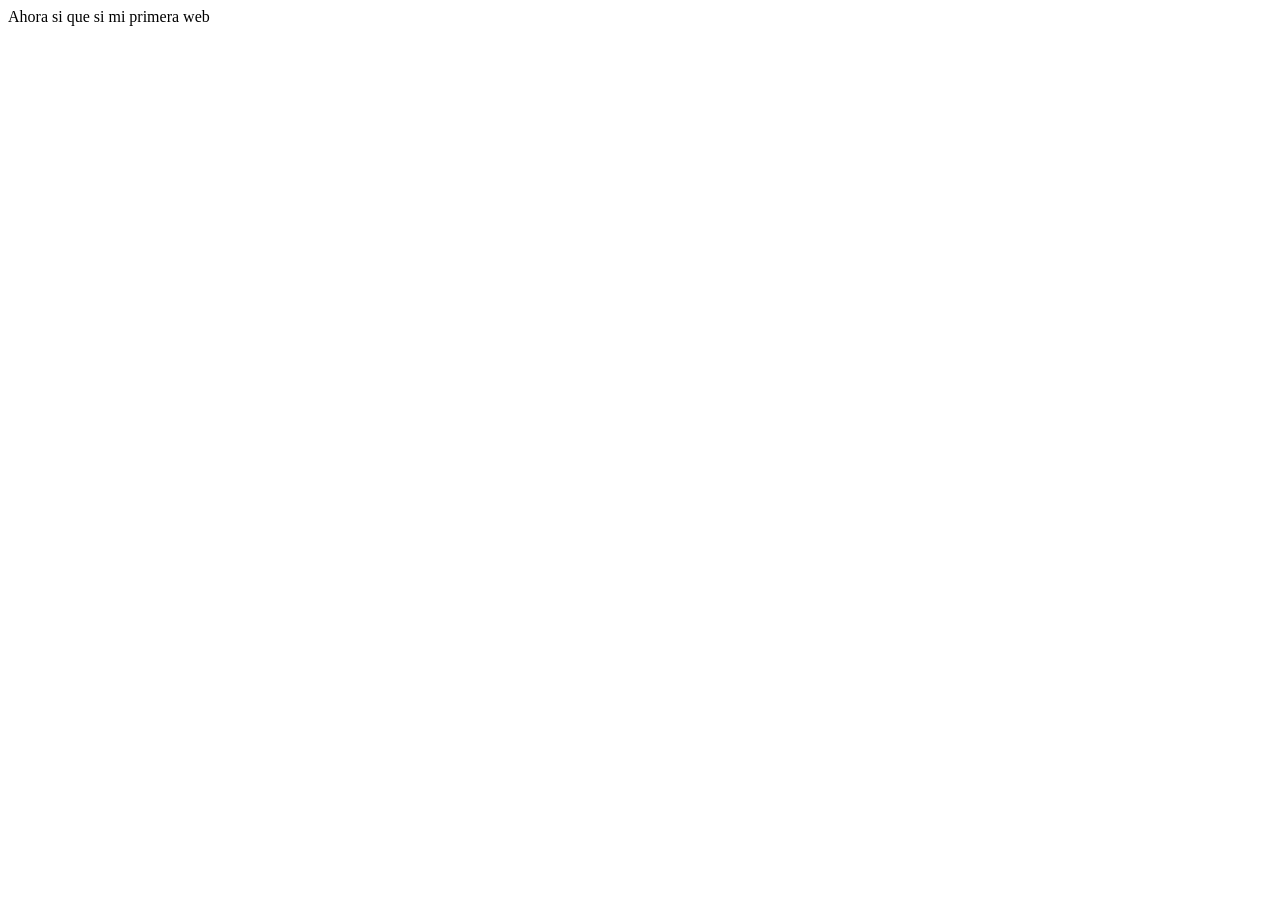
==== index.html @ aaa329c8 "versión 1" ====
<!DOCTYPE html>
<html lang="en">
<head>
    <meta charset="UTF-8">
    <meta name="viewport" content="width=device-width, initial-scale=1.0">
    <title>Document</title>
</head>
<body>
    Ahora si que si mi primera web
</body>
</html>
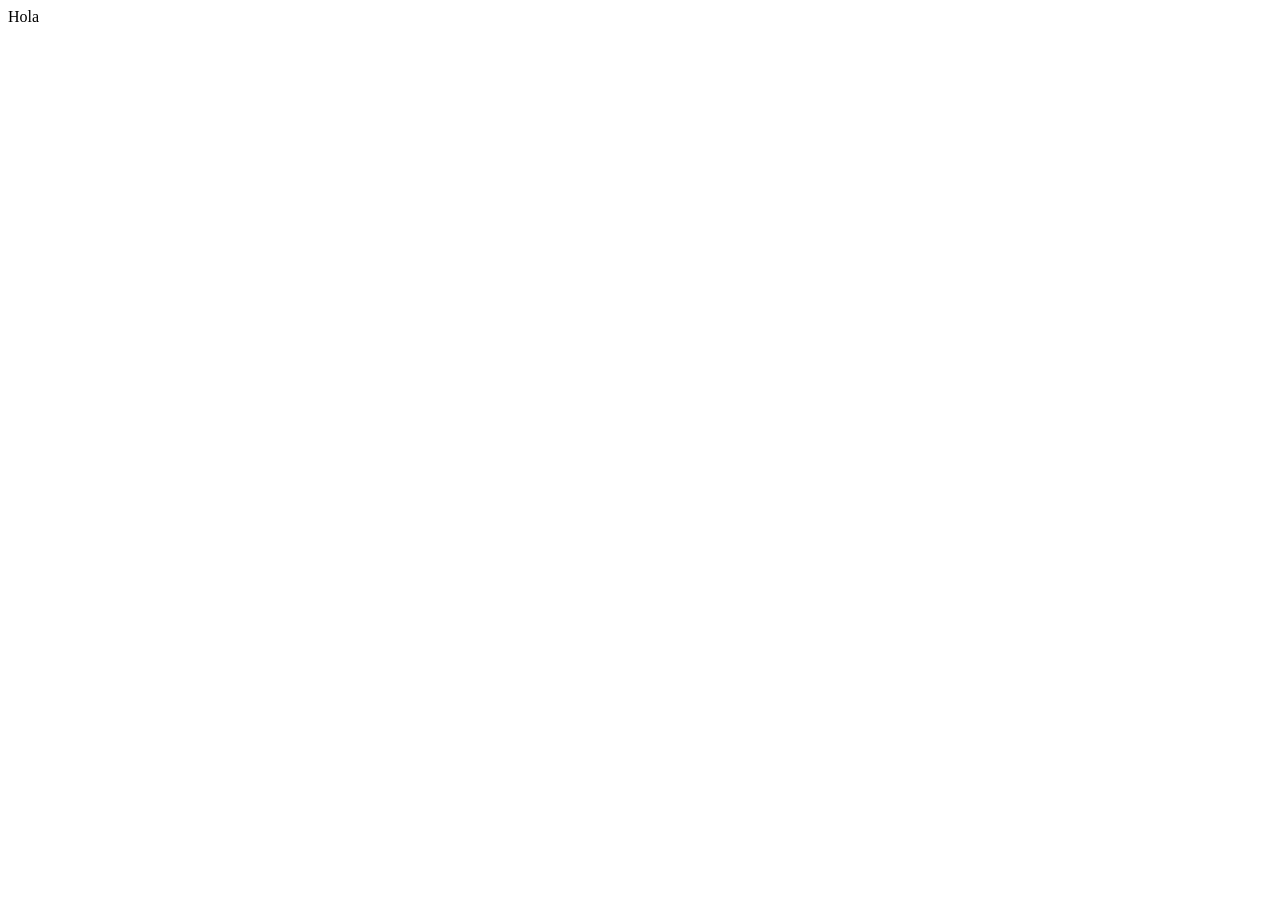
==== commit 27150293: "version 1.1" ====
--- a/index.html
+++ b/index.html
@@ -6,6 +6,6 @@
     <title>Document</title>
 </head>
 <body>
-    Ahora si que si mi primera web
+    Hola
 </body>
 </html>
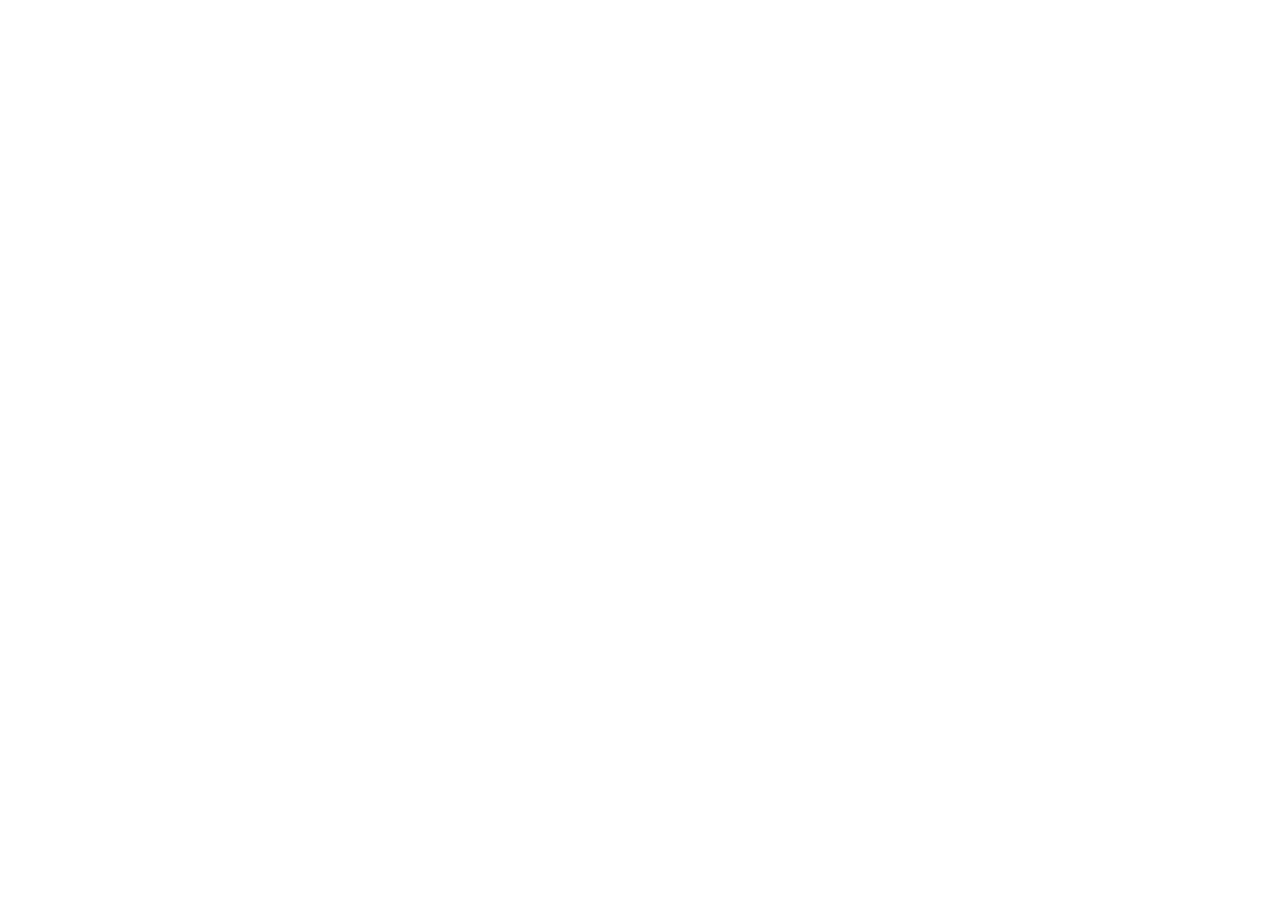
==== commit 3b54fede: "commit incial web" ====
--- a/index.html
+++ b/index.html
@@ -3,9 +3,9 @@
 <head>
     <meta charset="UTF-8">
     <meta name="viewport" content="width=device-width, initial-scale=1.0">
-    <title>Document</title>
+    <title>Rust ejemplo</title>
 </head>
 <body>
-    Hola
+    
 </body>
 </html>
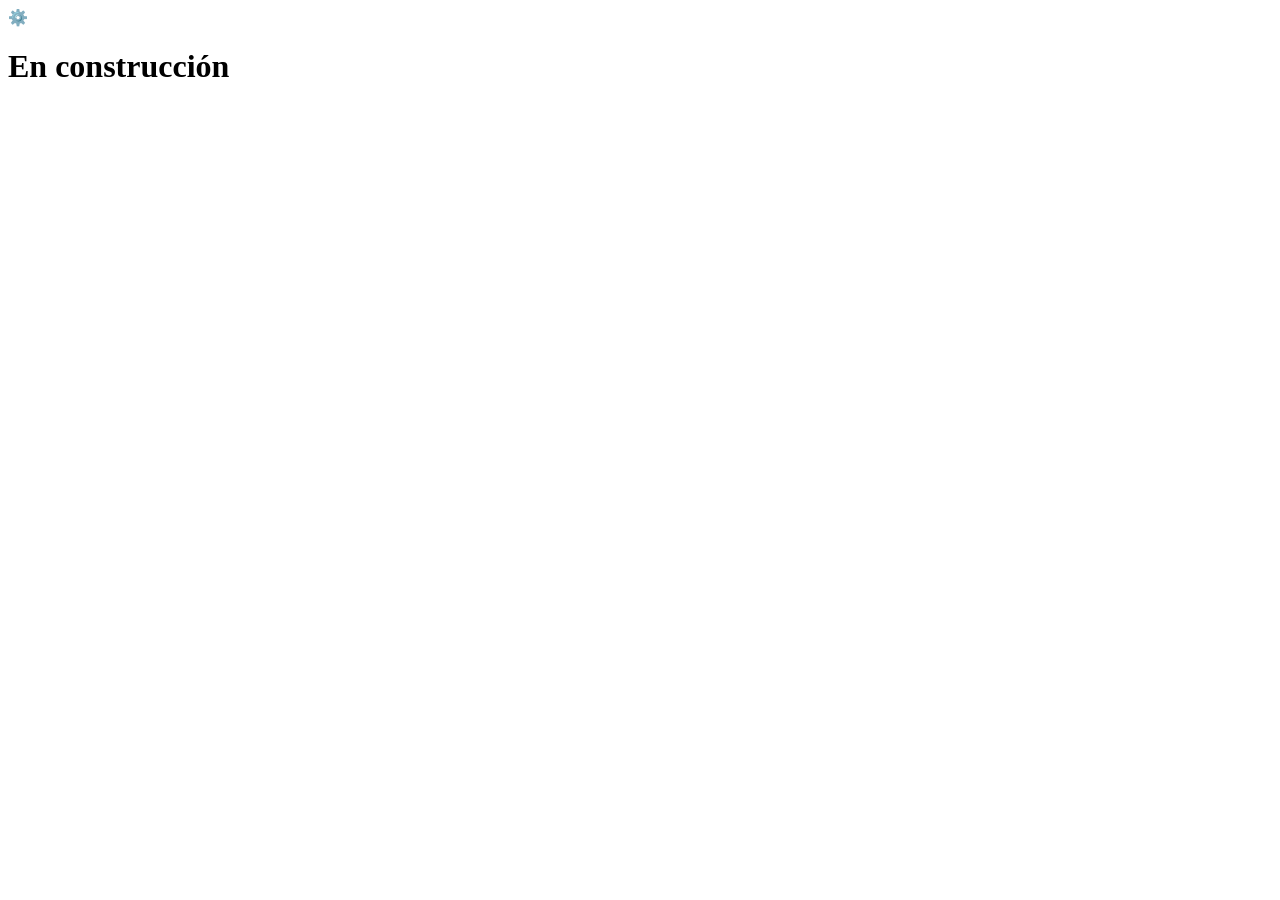
==== commit dba369f2: "Change language to Spanish and update title" ====
--- a/index.html
+++ b/index.html
@@ -1,11 +1,20 @@
 <!DOCTYPE html>
-<html lang="en">
+<html lang="es">
 <head>
     <meta charset="UTF-8">
     <meta name="viewport" content="width=device-width, initial-scale=1.0">
-    <title>Rust ejemplo</title>
+    <title>En construcción</title>
+    <link rel="stylesheet" href="style.css">
 </head>
 <body>
-    
+
+    <main class="container">
+        <div class="card">
+            <div class="icon">⚙️</div>
+            <h1>En construcción</h1>
+            <div class="loader"></div>
+        </div>
+    </main>
+
 </body>
-</html>+</html>
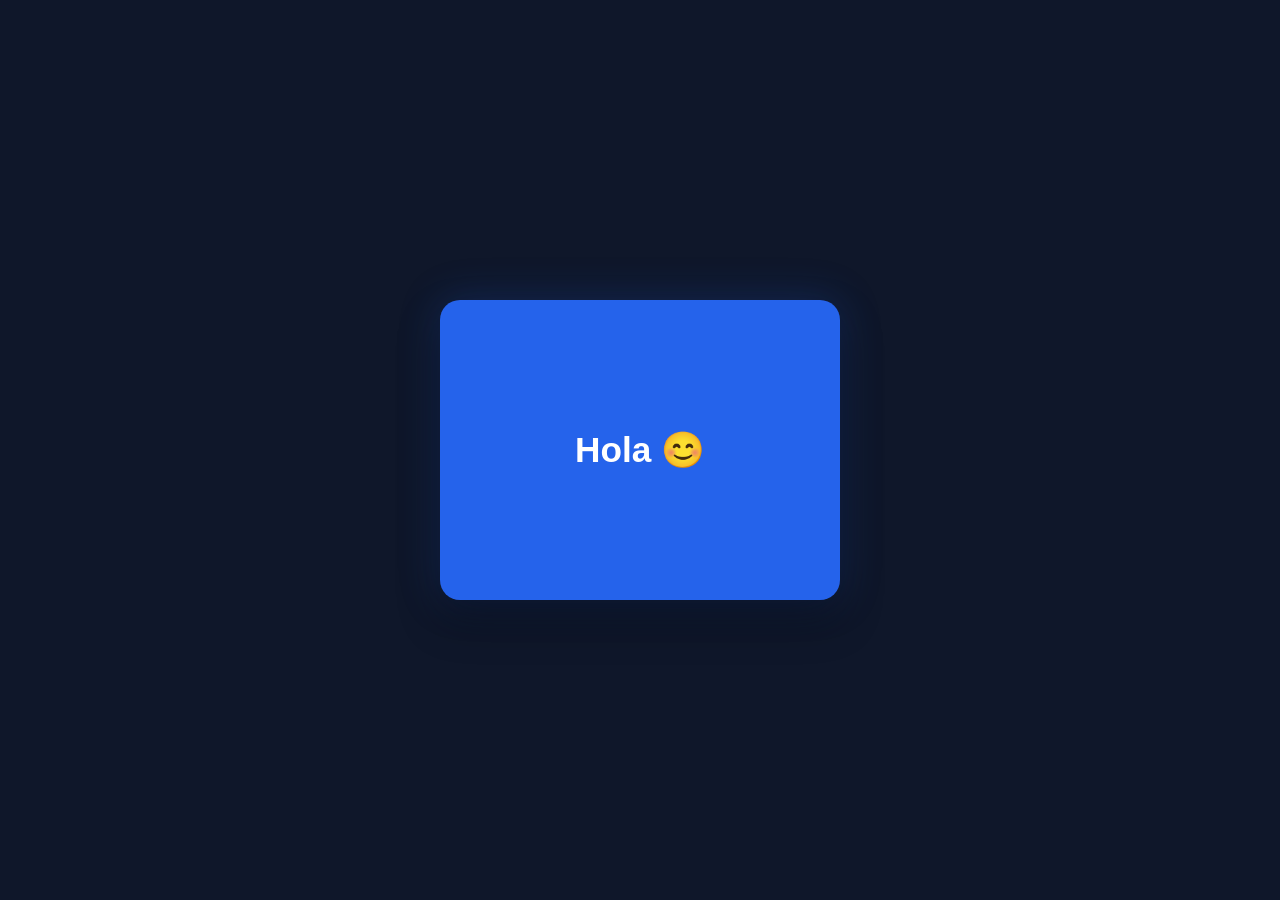
==== commit 91823992: "Cambio hola" ====
--- a/index.html
+++ b/index.html
@@ -9,11 +9,9 @@
 <body>
 
     <main class="container">
-        <div class="card">
-            <div class="icon">⚙️</div>
-            <h1>En construcción</h1>
-            <div class="loader"></div>
-        </div>
+        <section class="card">
+            <h1>Hola 😊</h1>
+        </section>
     </main>
 
 </body>
--- a/style.css
+++ b/style.css
@@ -0,0 +1,67 @@
+* {
+    margin: 0;
+    padding: 0;
+    box-sizing: border-box;
+}
+
+body {
+    min-height: 100vh;
+    font-family: Arial, Helvetica, sans-serif;
+    background: #0f172a;
+
+    display: flex;
+    justify-content: center;
+    align-items: center;
+}
+
+.container {
+    width: 100%;
+    min-height: 100vh;
+
+    display: flex;
+    justify-content: center;
+    align-items: center;
+
+    padding: 20px;
+}
+
+.card {
+    width: 400px;
+    height: 300px;
+
+    background: #2563eb;
+    border-radius: 20px;
+
+    display: flex;
+    flex-direction: column;
+    justify-content: center;
+    align-items: center;
+
+    gap: 20px;
+
+    box-shadow:
+        0 20px 40px rgba(0, 0, 0, 0.35),
+        0 0 40px rgba(37, 99, 235, 0.25);
+}
+
+.icon {
+    font-size: 55px;
+}
+
+h1 {
+    color: white;
+    font-size: 2.2rem;
+    font-weight: 600;
+}
+
+
+@media (max-width: 500px) {
+    .card {
+        width: 90%;
+        height: 280px;
+    }
+
+    h1 {
+        font-size: 1.8rem;
+    }
+}
